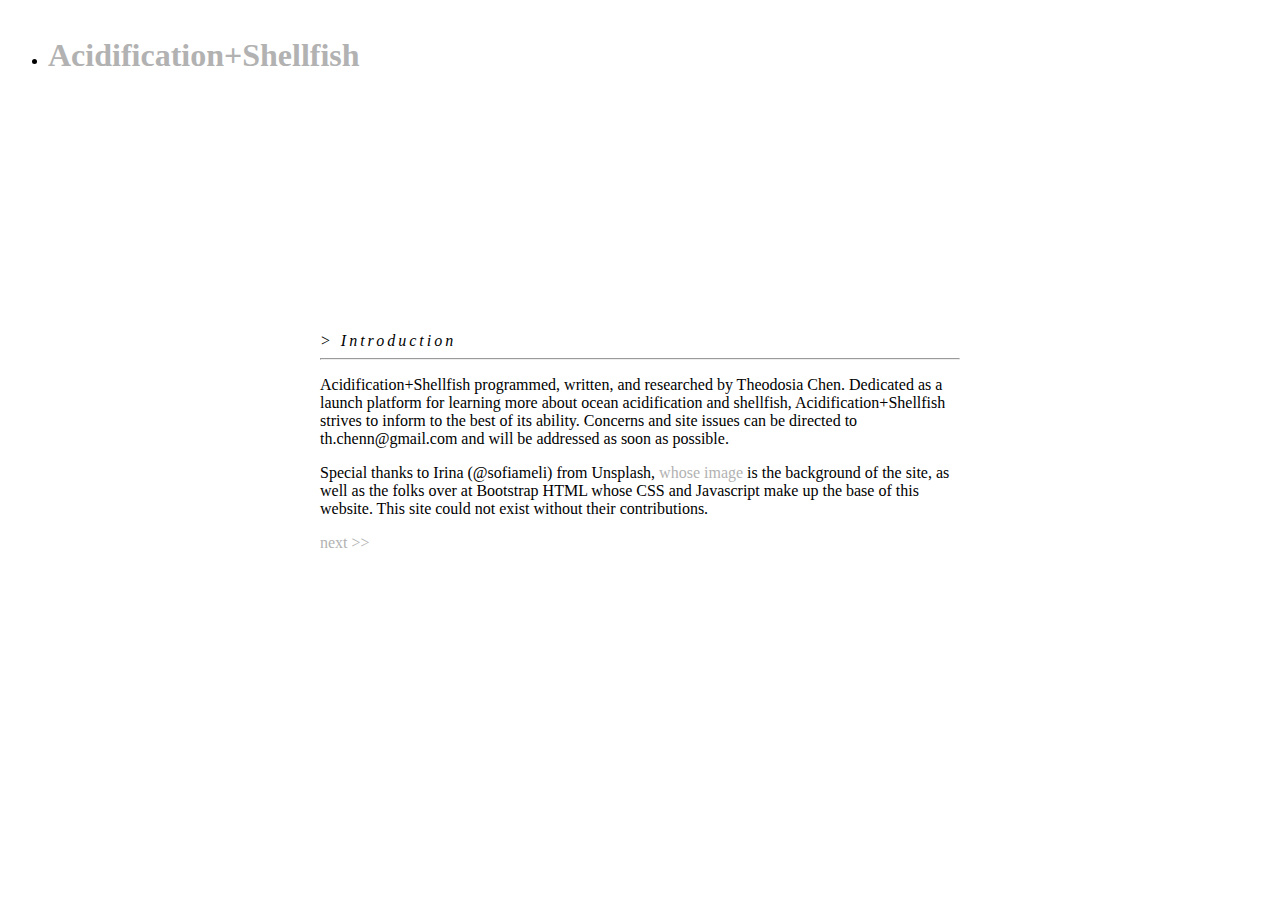
==== index.html @ c1201420 "Update index.html" ====
<!DOCTYPE html>
<html lang="en">
  <head>
    <meta charset="utf-8">
    <meta name="viewport" content="width=device-width, initial-scale=1">
    <meta name="description" content="Ocean acidification and shellfish">
  	<meta name="keywords" content="Ocean, Acidification, Shellfish, Mollusks, Clam, Oyster, CO2">
  	<meta name="author" content="Theodosia Chen">

    <link href="https://cdn.jsdelivr.net/npm/bootstrap@5.0.0-alpha3/dist/css/bootstrap.min.css" rel="stylesheet" integrity="sha384-CuOF+2SnTUfTwSZjCXf01h7uYhfOBuxIhGKPbfEJ3+FqH/s6cIFN9bGr1HmAg4fQ" crossorigin="anonymous">
    <link href="style.css" rel="stylesheet">
    
    
    <title>Acidification+Shellfish</title>
    
    <script src="https://cdn.jsdelivr.net/npm/bootstrap@5.0.0-alpha3/dist/js/bootstrap.bundle.min.js" integrity="sha384-popRpmFF9JQgExhfw5tZT4I9/CI5e2QcuUZPOVXb1m7qUmeR2b50u+YFEYe1wgzy" crossorigin="anonymous"></script>
  </head>
  <body>
    <ul class="navbar navbar-nav no-gutters border-0 theheader">
      <li class="nav-item col-md-11"><a class="nav-link active pl-5" href=""><h1>Acidification+Shellfish</h1></a></li>
      <li class="nav-item col-md-1 text-center"><a class="nav-link" href="sections.html"><h1>≡</h1></a></li>
    </ul>
    <div class="container col-md-12 contentate">
      
      <div class="card card-block p-3 centralized border-0" style="margin:auto;">
        <div class="row no-gutters">
          <div class="col-md-12">
            <i class="text-muted spacering">> Introduction</i>
            <span class="pull-right">
              <hr class="my-2">
          </div>
          <p>Acidification+Shellfish programmed, written, and researched by Theodosia Chen. Dedicated as a launch platform for learning more about ocean acidification and shellfish, Acidification+Shellfish strives to inform to the best of its ability. Concerns and site issues can be directed to th.chenn@gmail.com and will be addressed as soon as possible.</p>
          <p>Special thanks to Irina (@sofiameli) from Unsplash, <a href="https://unsplash.com/photos/EI9bhkmRPDY">whose image</a> is the background of the site, as well as the folks over at Bootstrap HTML whose CSS and Javascript make up the base of this website. This site could not exist without their contributions.</p>
        </div>
        <div class="card text-center border-0">
          <p class="text-muted">
            <a href="pages/1.html">next >></a>
          </p>
        </div>
      </div>
        
    </div>

    <script src="https://cdn.jsdelivr.net/npm/popper.js@1.16.1/dist/umd/popper.min.js" integrity="sha384-9/reFTGAW83EW2RDu2S0VKaIzap3H66lZH81PoYlFhbGU+6BZp6G7niu735Sk7lN" crossorigin="anonymous"></script>
    <script src="https://cdn.jsdelivr.net/npm/bootstrap@5.0.0-alpha3/dist/js/bootstrap.min.js" integrity="sha384-t6I8D5dJmMXjCsRLhSzCltuhNZg6P10kE0m0nAncLUjH6GeYLhRU1zfLoW3QNQDF" crossorigin="anonymous"></script>
  </body>
</html>
---- style.css ----
html{
	scrollbar-width:none;
  	scroll-behavior:smooth;
}
body{
	background-image: url(https://images.unsplash.com/photo-1536211880782-dd4fab03d94a?ixlib=rb-1.2.1&ixid=MXwxMjA3fDB8MHxwaG90by1wYWdlfHx8fGVufDB8fHw%3D&auto=format&fit=crop&w=1934&q=80);
  	background-repeat:no-repeat;
  	background-attachment:fixed;
  	background-size:cover;
  	background-position: bottom;
}

a{
	color:#b2b2b2;
  	text-decoration:none;
}
ul.theheader{
  	overflow:hidden;
	position: fixed;
	top: 0;
	width: 100%;
  	background-color:#FFFFFF;
}
ul{
	height:75px;
  
}
a:hover {
  color: #5e97d7;
}
div.contentate{
  	height:100%;
	margin-top:100px;
}
div.centralized{
  	margin: 0;
  	position: absolute;
  	top: 50%;
  	left: 50%;
  	-ms-transform: translate(-50%, -50%);
  	transform: translate(-50%, -50%);
}
i.spacering{
	letter-spacing:3px;
}
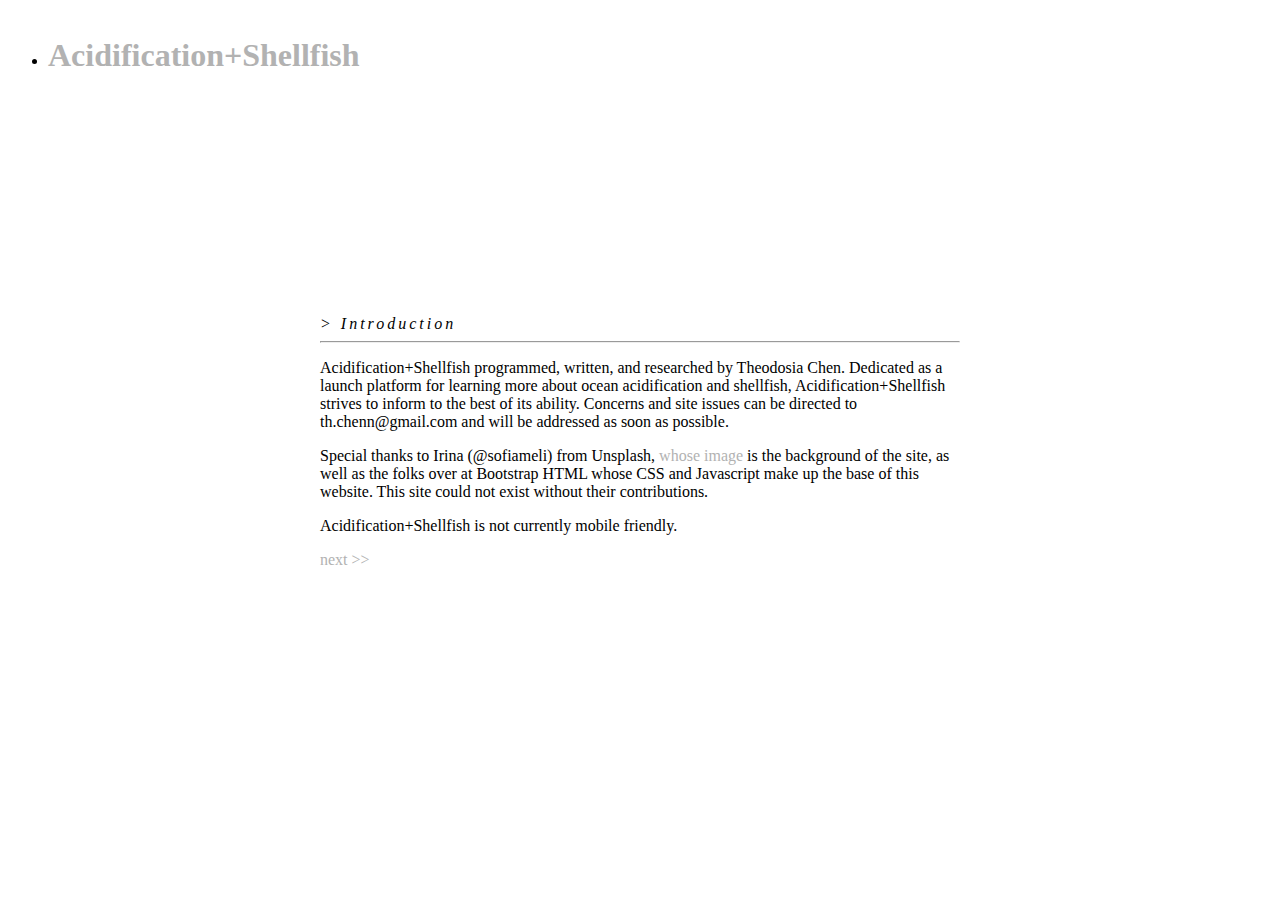
==== commit 8b3dff7d: "Update index.html" ====
--- a/index.html
+++ b/index.html
@@ -31,6 +31,7 @@
           </div>
           <p>Acidification+Shellfish programmed, written, and researched by Theodosia Chen. Dedicated as a launch platform for learning more about ocean acidification and shellfish, Acidification+Shellfish strives to inform to the best of its ability. Concerns and site issues can be directed to th.chenn@gmail.com and will be addressed as soon as possible.</p>
           <p>Special thanks to Irina (@sofiameli) from Unsplash, <a href="https://unsplash.com/photos/EI9bhkmRPDY">whose image</a> is the background of the site, as well as the folks over at Bootstrap HTML whose CSS and Javascript make up the base of this website. This site could not exist without their contributions.</p>
+          <p>Acidification+Shellfish is not currently mobile friendly.</p>
         </div>
         <div class="card text-center border-0">
           <p class="text-muted">
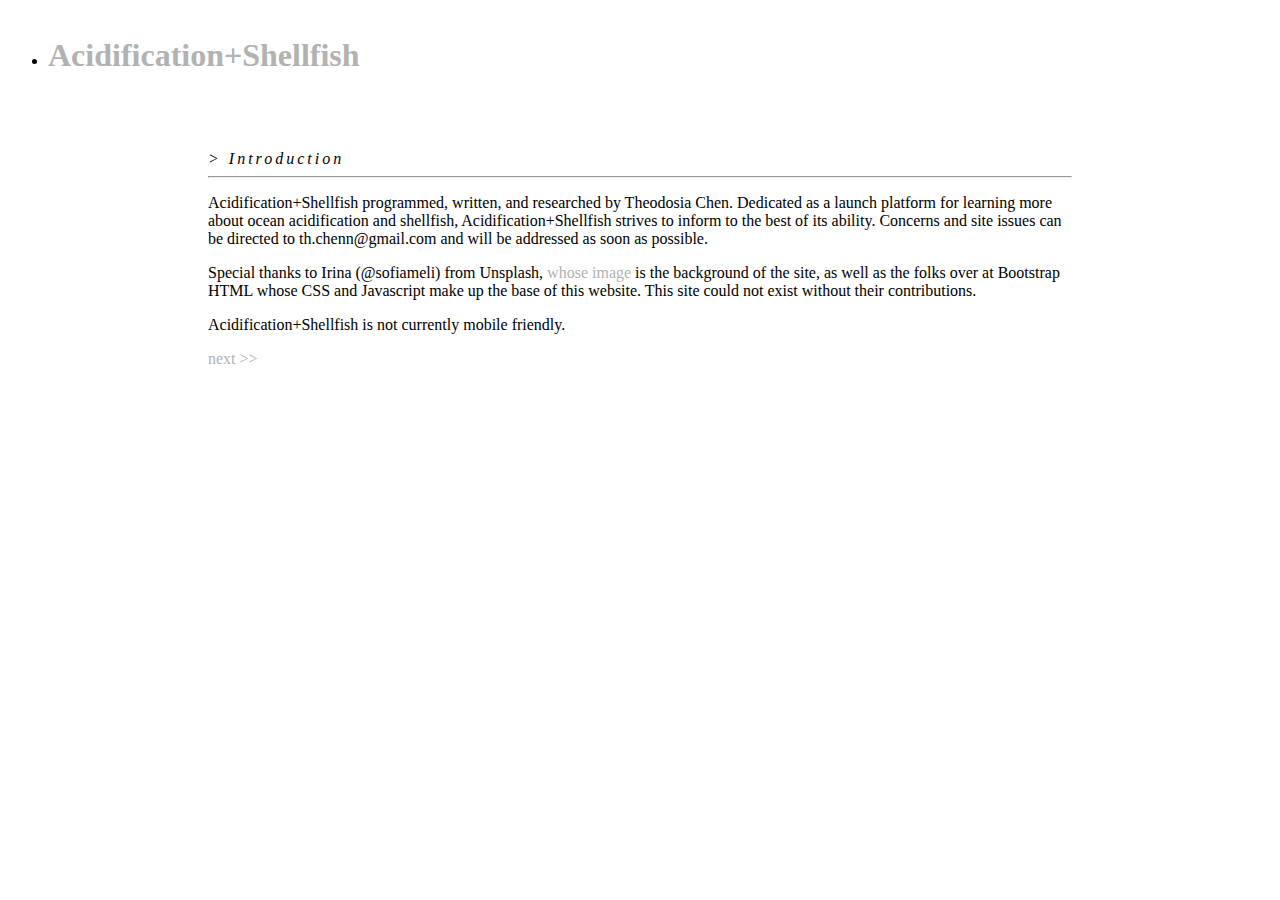
==== commit 9184e098: "Update index.html" ====
--- a/index.html
+++ b/index.html
@@ -16,13 +16,13 @@
     <script src="https://cdn.jsdelivr.net/npm/bootstrap@5.0.0-alpha3/dist/js/bootstrap.bundle.min.js" integrity="sha384-popRpmFF9JQgExhfw5tZT4I9/CI5e2QcuUZPOVXb1m7qUmeR2b50u+YFEYe1wgzy" crossorigin="anonymous"></script>
   </head>
   <body>
-    <ul class="navbar navbar-nav no-gutters border-0 theheader">
+    <ul class="navbar sticky-top navbar-nav no-gutters border-0 theheader">
       <li class="nav-item col-md-11"><a class="nav-link active pl-5" href=""><h1>Acidification+Shellfish</h1></a></li>
       <li class="nav-item col-md-1 text-center"><a class="nav-link" href="sections.html"><h1>≡</h1></a></li>
     </ul>
     <div class="container col-md-12 contentate">
       
-      <div class="card card-block p-3 centralized border-0" style="margin:auto;">
+      <div class="card card-block p-5 border-0" style="margin:auto;">
         <div class="row no-gutters">
           <div class="col-md-12">
             <i class="text-muted spacering">> Introduction</i>
--- a/style.css
+++ b/style.css
@@ -16,7 +16,7 @@
 }
 ul.theheader{
   	overflow:hidden;
-	position: fixed;
+  	position:fixed;
 	top: 0;
 	width: 100%;
   	background-color:#FFFFFF;
@@ -30,15 +30,10 @@
 }
 div.contentate{
   	height:100%;
-	margin-top:100px;
-}
-div.centralized{
-  	margin: 0;
-  	position: absolute;
-  	top: 50%;
-  	left: 50%;
-  	-ms-transform: translate(-50%, -50%);
-  	transform: translate(-50%, -50%);
+  	margin-top:150px;
+  	margin-bottom:75px;
+  	padding-left:200px;
+  	padding-right:200px;
 }
 i.spacering{
 	letter-spacing:3px;
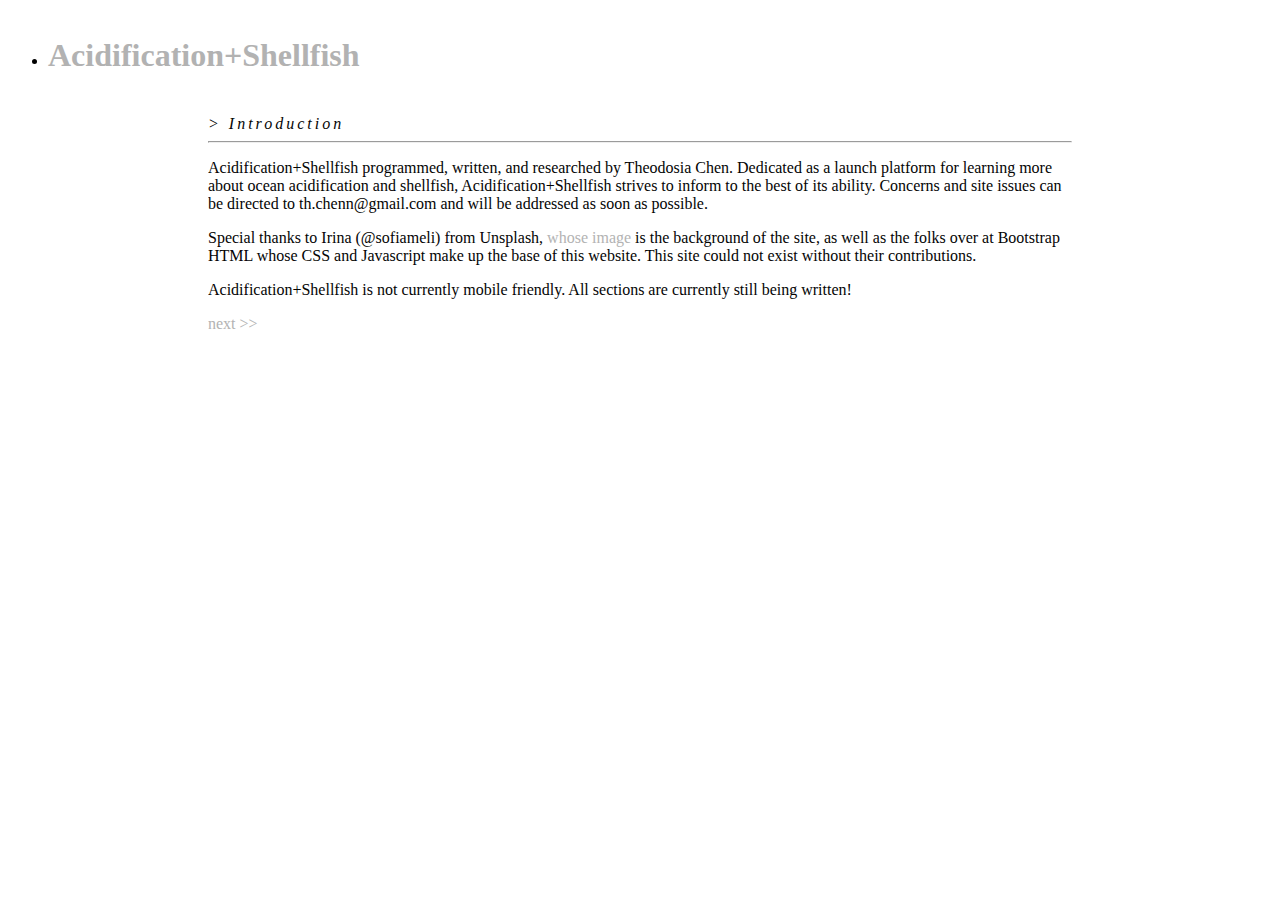
==== commit 6cb95e25: "Update index.html" ====
--- a/index.html
+++ b/index.html
@@ -31,7 +31,7 @@
           </div>
           <p>Acidification+Shellfish programmed, written, and researched by Theodosia Chen. Dedicated as a launch platform for learning more about ocean acidification and shellfish, Acidification+Shellfish strives to inform to the best of its ability. Concerns and site issues can be directed to th.chenn@gmail.com and will be addressed as soon as possible.</p>
           <p>Special thanks to Irina (@sofiameli) from Unsplash, <a href="https://unsplash.com/photos/EI9bhkmRPDY">whose image</a> is the background of the site, as well as the folks over at Bootstrap HTML whose CSS and Javascript make up the base of this website. This site could not exist without their contributions.</p>
-          <p>Acidification+Shellfish is not currently mobile friendly.</p>
+          <p>Acidification+Shellfish is not currently mobile friendly. All sections are currently still being written!</p>
         </div>
         <div class="card text-center border-0">
           <p class="text-muted">
--- a/style.css
+++ b/style.css
@@ -30,10 +30,11 @@
 }
 div.contentate{
   	height:100%;
-  	margin-top:150px;
+  	margin-top:115px;
   	margin-bottom:75px;
   	padding-left:200px;
   	padding-right:200px;
+	opacity:0.98;
 }
 i.spacering{
 	letter-spacing:3px;
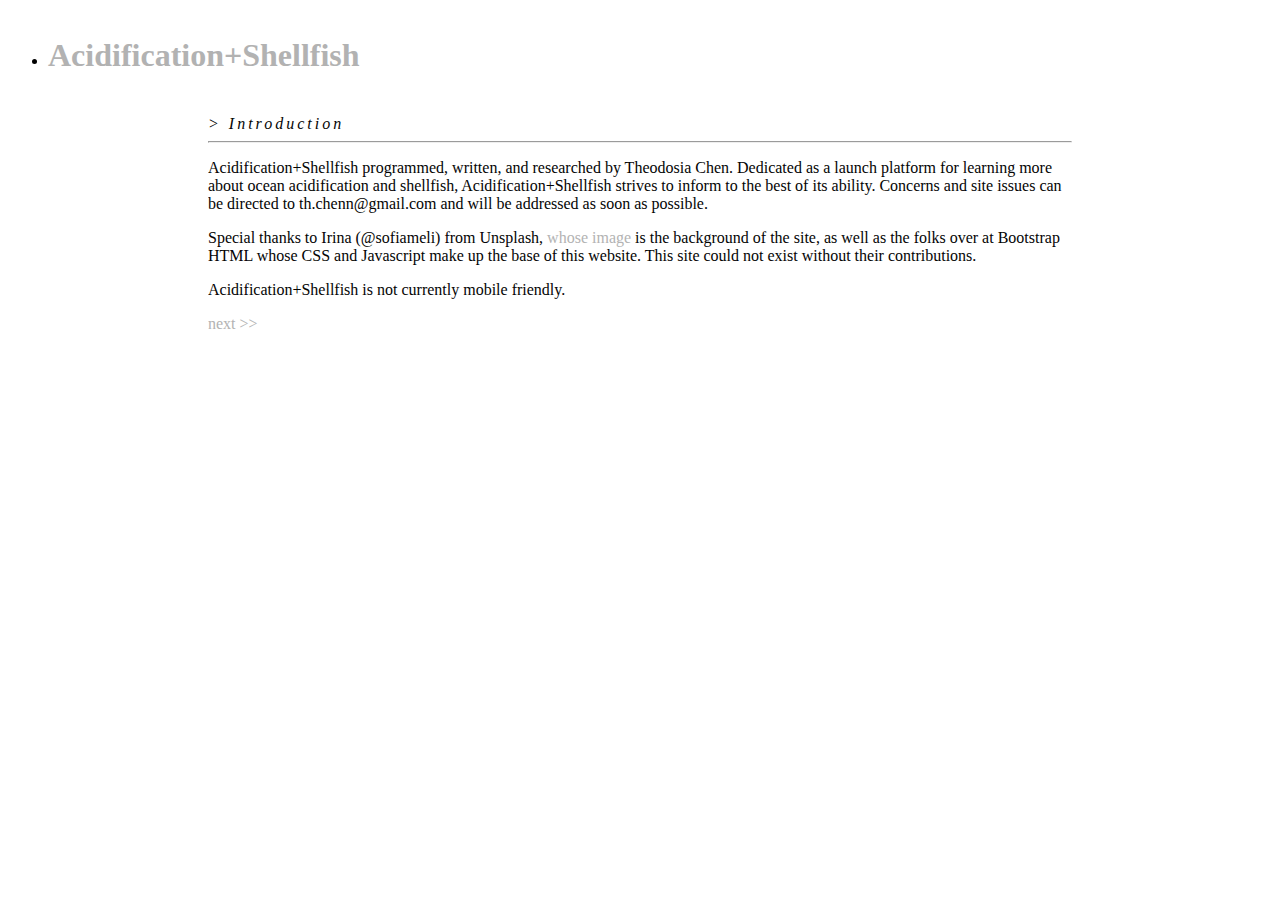
==== commit 0cdd929a: "Update index.html" ====
--- a/index.html
+++ b/index.html
@@ -26,12 +26,11 @@
         <div class="row no-gutters">
           <div class="col-md-12">
             <i class="text-muted spacering">> Introduction</i>
-            <span class="pull-right">
               <hr class="my-2">
           </div>
           <p>Acidification+Shellfish programmed, written, and researched by Theodosia Chen. Dedicated as a launch platform for learning more about ocean acidification and shellfish, Acidification+Shellfish strives to inform to the best of its ability. Concerns and site issues can be directed to th.chenn@gmail.com and will be addressed as soon as possible.</p>
           <p>Special thanks to Irina (@sofiameli) from Unsplash, <a href="https://unsplash.com/photos/EI9bhkmRPDY">whose image</a> is the background of the site, as well as the folks over at Bootstrap HTML whose CSS and Javascript make up the base of this website. This site could not exist without their contributions.</p>
-          <p>Acidification+Shellfish is not currently mobile friendly. All sections are currently still being written!</p>
+          <p>Acidification+Shellfish is not currently mobile friendly.</p>
         </div>
         <div class="card text-center border-0">
           <p class="text-muted">
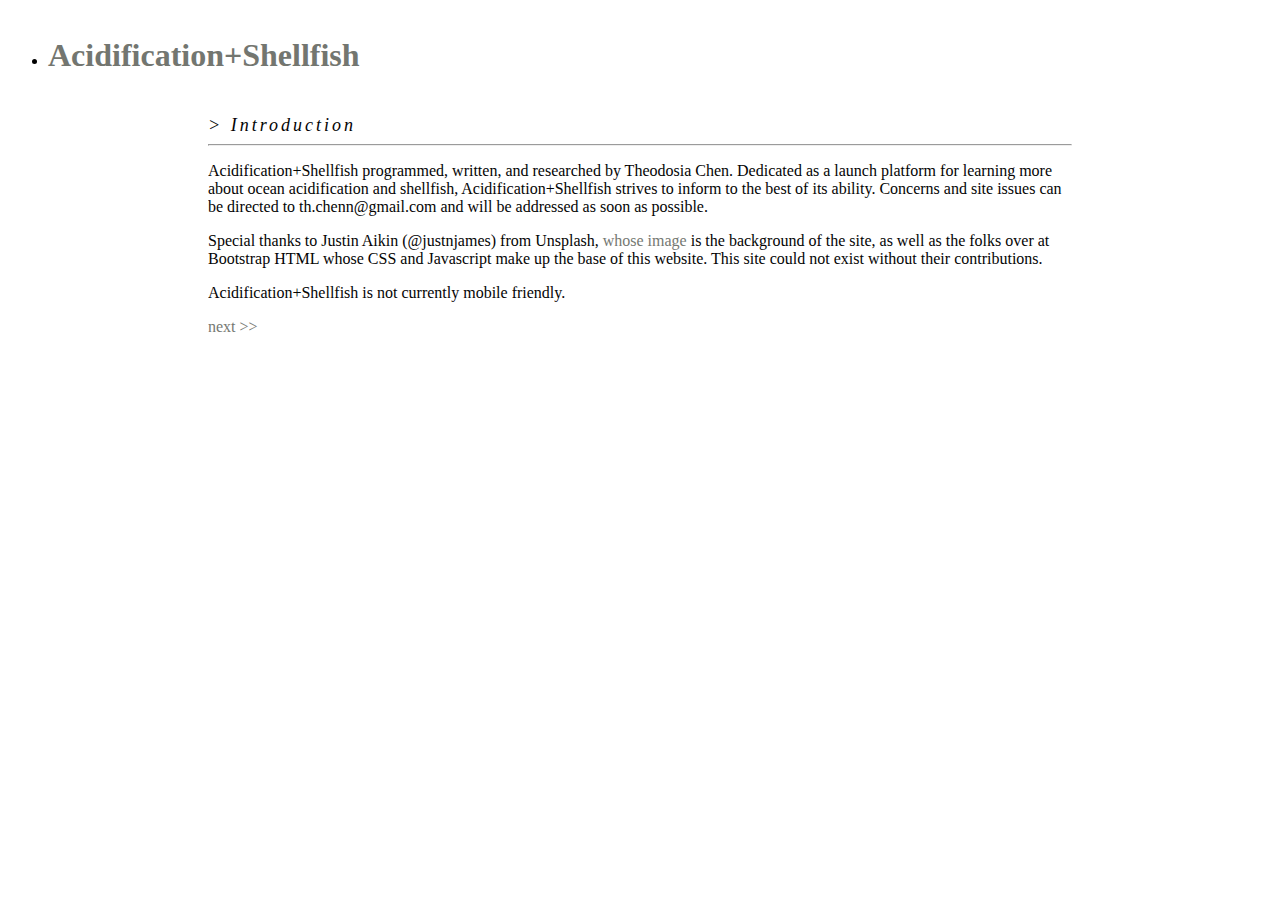
==== commit cc6e2b38: "Update index.html" ====
--- a/index.html
+++ b/index.html
@@ -29,7 +29,7 @@
               <hr class="my-2">
           </div>
           <p>Acidification+Shellfish programmed, written, and researched by Theodosia Chen. Dedicated as a launch platform for learning more about ocean acidification and shellfish, Acidification+Shellfish strives to inform to the best of its ability. Concerns and site issues can be directed to th.chenn@gmail.com and will be addressed as soon as possible.</p>
-          <p>Special thanks to Irina (@sofiameli) from Unsplash, <a href="https://unsplash.com/photos/EI9bhkmRPDY">whose image</a> is the background of the site, as well as the folks over at Bootstrap HTML whose CSS and Javascript make up the base of this website. This site could not exist without their contributions.</p>
+          <p>Special thanks to Justin Aikin (@justnjames) from Unsplash, <a href="https://unsplash.com/photos/KlT5F9CLNv8">whose image</a> is the background of the site, as well as the folks over at Bootstrap HTML whose CSS and Javascript make up the base of this website. This site could not exist without their contributions.</p>
           <p>Acidification+Shellfish is not currently mobile friendly.</p>
         </div>
         <div class="card text-center border-0">
--- a/style.css
+++ b/style.css
@@ -3,15 +3,15 @@
   	scroll-behavior:smooth;
 }
 body{
-	background-image: url(https://images.unsplash.com/photo-1536211880782-dd4fab03d94a?ixlib=rb-1.2.1&ixid=MXwxMjA3fDB8MHxwaG90by1wYWdlfHx8fGVufDB8fHw%3D&auto=format&fit=crop&w=1934&q=80);
+	background-image: url(https://images.unsplash.com/photo-1527635619717-589e8a5d7b7d?ixlib=rb-1.2.1&ixid=MXwxMjA3fDB8MHxwaG90by1wYWdlfHx8fGVufDB8fHw%3D&auto=format&fit=crop&w=2378&q=80);
   	background-repeat:no-repeat;
   	background-attachment:fixed;
   	background-size:cover;
-  	background-position: bottom;
+  	background-position: center;
 }
 
 a{
-	color:#b2b2b2;
+	color:#737670;
   	text-decoration:none;
 }
 ul.theheader{
@@ -26,7 +26,7 @@
   
 }
 a:hover {
-  color: #5e97d7;
+  color: #94c0bc;
 }
 div.contentate{
   	height:100%;
@@ -38,4 +38,5 @@
 }
 i.spacering{
 	letter-spacing:3px;
+  	font-size:18px;
 }
